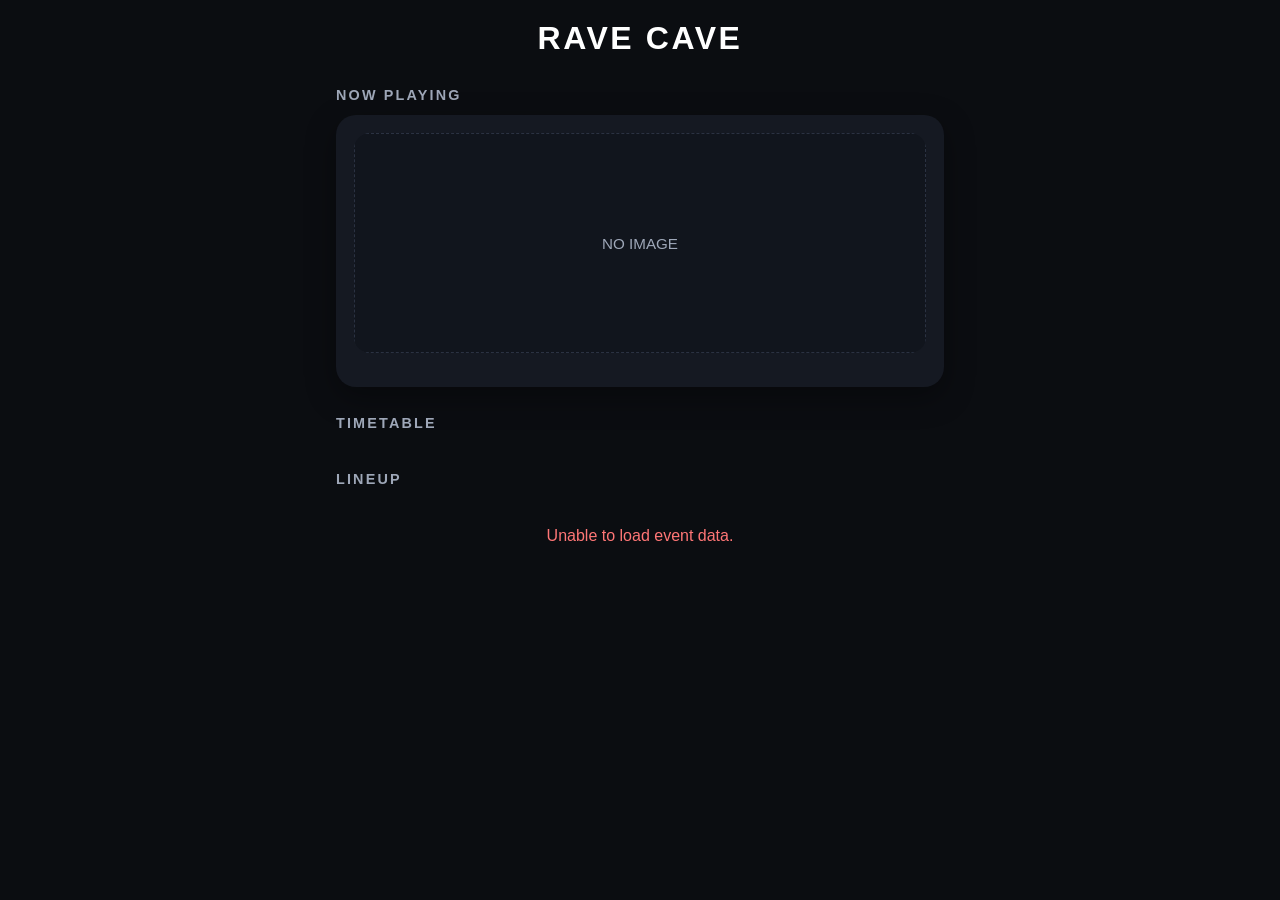
==== index.html @ cdd4a5f0 "Rename inbox.html to index.html" ====
<!DOCTYPE html>
<html lang="en">
<head>
  <meta charset="UTF-8">
  <meta
    name="viewport"
    content="width=device-width, initial-scale=1.0, viewport-fit=cover"
  >
  <title>RAVE CAVE</title>
  <link rel="stylesheet" href="css/style.css">
</head>
<body>
  <!-- HEADER -->
  <header class="header">
    <div class="header-inner">
      <h1 id="event-title">
        RAVE CAVE
      </h1>
      <p
        id="event-date"
        class="event-date"
      ></p>
      <p
        id="event-time"
        class="event-time"
      ></p>
    </div>
  </header>
  <main>
    <!-- NOW PLAYING -->
    <section
      id="now-playing-section"
      class="section"
    >
      <h2 class="section-title">
        NOW PLAYING
      </h2>
      <button
        id="now-playing-card"
        class="now-playing-card"
        type="button"
      >
        <div id="now-playing-image-container">
          <div class="no-image">
            NO IMAGE
          </div>
        </div>
        <div class="now-playing-content">
          <div
            id="now-playing-name"
            class="now-playing-name"
          ></div>
          <div
            id="now-playing-time"
            class="now-playing-time"
          ></div>
        </div>
      </button>
    </section>
    <!-- TIMETABLE  -->
    <section class="section">
      <h2 class="section-title">
        TIMETABLE
      </h2>
      <div id="timetable-list">
        <!-- app.js generated -->
      </div>
    </section>
    <!-- LINEUP -->
    <section class="section">
      <h2 class="section-title">
        LINEUP
      </h2>
      <div
        id="dj-list"
        class="dj-grid"
      >
        <!-- app.js generated -->
      </div>
    </section>
    <!-- ERROR -->
    <div
      id="error-message"
      class="error-message hidden"
    >
      Unable to load event data.
    </div>
  </main>
  <!-- BOTTOM SHEET -->
  <div
    id="bottom-sheet"
    class="bottom-sheet hidden"
  >
    <div
      id="sheet-overlay"
      class="sheet-overlay"
    ></div>
    <div class="sheet-content">
      <button
        id="modal-close"
        class="modal-close"
        type="button"
        aria-label="Close"
      >
        ×
      </button>
      <div
        id="modal-img"
        class="modal-image"
      >
        <div class="no-image">
          NO IMAGE
        </div>
      </div>
      <h3
        id="modal-name"
        class="modal-name"
      ></h3>
      <div
        id="modal-sns"
        class="modal-sns"
      >
        <!-- app.js generated -->
      </div>
    </div>
  </div>
  <!-- TOAST -->
  <div
    id="toast"
    class="toast"
    aria-live="polite"
  ></div>
  <!-- LOADING -->
  <div
    id="loading-msg"
    class="loading"
  >
    Loading...
  </div>
  <script src="js/config.js"></script>
  <script src="js/app.js"></script>
</body>
</html>
---- css/style.css ----
:root {
  --bg: #0b0d11;
  --surface: #151922;
  --surface-hover: #1d2330;
  --border: #2b3242;

  --text: #ffffff;
  --text-sub: #9ea7b8;

  --accent: #7dd3fc;

  --radius: 16px;

  --shadow:
    0 10px 30px rgba(0,0,0,.35);

  --max-width: 640px;
}

/* ==================================
   RESET
================================== */

* {
  box-sizing: border-box;
  margin: 0;
  padding: 0;
}

button,
input,
textarea {
  font: inherit;
}

button {
  -webkit-tap-highlight-color: transparent;
}

img {
  display: block;
  width: 100%;
}

body {
  background: var(--bg);
  color: var(--text);

  font-family:
    Inter,
    "Noto Sans JP",
    sans-serif;

  min-height: 100vh;

  max-width: var(--max-width);
  margin: 0 auto;

  padding-top: env(safe-area-inset-top);
  padding-bottom: env(safe-area-inset-bottom);
  padding-left: max(16px, env(safe-area-inset-left));
  padding-right: max(16px, env(safe-area-inset-right));
}

/* ==================================
   COMMON
================================== */

.hidden {
  display: none !important;
}

.section {
  margin-bottom: 28px;
}

.section-title {
  font-size: .9rem;
  letter-spacing: .15em;
  color: var(--text-sub);
  margin-bottom: 12px;
}

/* ==================================
   HEADER
================================== */

.header {
  padding: 20px 0 24px;
}

.header-inner {
  text-align: center;
}

#event-title {
  font-size: 2rem;
  font-weight: 800;
  letter-spacing: .08em;
}

.event-date {
  margin-top: 6px;
  color: var(--accent);
  font-size: .95rem;
}

.event-time {
  margin-top: 4px;
  color: var(--text-sub);
  font-size: .9rem;
}

/* ==================================
   NOW PLAYING
================================== */

.now-playing-card {
  width: 100%;
  border: none;
  background: var(--surface);
  border-radius: 20px;
  padding: 18px;
  color: var(--text);
  cursor: pointer;
  text-align: left;
  box-shadow: var(--shadow);
  transition: transform .15s ease;
}

.now-playing-card:active {
  transform: scale(.98);
}

#now-playing-image-container {
  height: 220px;
  background: #11151d;
  border-radius: 16px;
  overflow: hidden;

  display: flex;
  align-items: center;
  justify-content: center;
}

.now-playing-content {
  width: 100%;
}

.now-playing-name {
  margin-top: 16px;
  font-size: 1.5rem;
  font-weight: 800;
}

.now-playing-time {
  margin-top: 4px;
  color: var(--text-sub);
}

/* ==================================
   NO IMAGE
================================== */

.no-image {
  display: flex;

  align-items: center;
  justify-content: center;

  width: 100%;
  height: 100%;

  border: 1px dashed var(--border);
  border-radius: 12px;

  color: var(--text-sub);
  font-size: .95rem;
}

/* ==================================
   IMAGE COMMON
================================== */

#now-playing-image-container img,
.modal-image img,
.dj-image img {
  width: 100%;
  height: 100%;
  object-fit: cover;
}

/* ==================================
   TIMETABLE
================================== */

#timetable-list {
  display: flex;
  flex-direction: column;
  gap: 10px;
}

.tt-item {
  width: 100%;

  border: 1px solid var(--border);
  background: var(--surface);

  color: var(--text);

  padding: 14px;
  border-radius: 14px;

  display: flex;
  align-items: center;
  gap: 12px;

  cursor: pointer;
  text-align: left;

  transition: transform .15s ease,
              border-color .15s ease,
              background .15s ease;
}

.tt-item:active {
  transform: scale(.98);
}

.tt-range {
  width: 115px;
  color: var(--text-sub);
  font-size: .85rem;
}

.tt-name {
  flex: 1;
  font-weight: 700;
}

.tt-now {
  color: var(--accent);
  font-size: .8rem;
  font-weight: 800;
  white-space: nowrap;
}

.tt-item.current {
  border-width: 2px;
  border-color: var(--accent);

  background: var(--surface-hover);
}

/* ==================================
   LINEUP
================================== */

.dj-grid {
  display: grid;

  grid-template-columns:
    repeat(2, 1fr);

  gap: 12px;
}

.dj-card {
  border: none;

  background: var(--surface);

  color: var(--text);

  border-radius: 16px;

  overflow: hidden;

  cursor: pointer;

  transition: transform .15s ease;
}

.dj-card:active {
  transform: scale(.98);
}

.dj-image {
  aspect-ratio: 1 / 1;

  background: #11151d;

  display: flex;
  align-items: center;
  justify-content: center;

  overflow: hidden;
}

.dj-name {
  padding: 12px;

  text-align: center;
  font-weight: 700;
}

/* ==================================
   BOTTOM SHEET
================================== */

.bottom-sheet {
  position: fixed;
  inset: 0;
  z-index: 1000;
}

.sheet-overlay {
  position: absolute;
  inset: 0;

  background:
    rgba(0,0,0,.65);
}

.sheet-content {
  position: absolute;

  bottom: 0;
  left: 0;
  right: 0;

  background: var(--surface);

  border-radius:
    24px 24px 0 0;

  padding: 24px;

  max-height: 85vh;

  overflow-y: auto;
}

.modal-close {
  border: none;

  background: transparent;

  color: var(--text);

  font-size: 2rem;

  float: right;

  cursor: pointer;
}

/* ==================================
   MODAL CONTENT
================================== */

.modal-image {
  margin-top: 20px;

  height: 220px;

  border-radius: 16px;

  overflow: hidden;

  background: #11151d;
}

.modal-name {
  margin-top: 18px;

  font-size: 1.4rem;
  font-weight: 800;
}

/* ==================================
   SNS CARD
================================== */

.sns-card {
  margin-top: 12px;

  background: #11151d;

  border: 1px solid var(--border);

  border-radius: 14px;

  padding: 14px;
}

.sns-title {
  margin-bottom: 8px;

  color: var(--text-sub);

  font-size: .85rem;
}

.sns-id-row {
  display: flex;

  justify-content: space-between;

  align-items: center;

  margin-bottom: 12px;
}

.sns-id {
  font-weight: 700;
}

.copy-btn {
  border: none;

  background: var(--accent);

  color: #000;

  padding: 8px 12px;

  border-radius: 8px;

  font-weight: 700;

  cursor: pointer;
}

.open-btn {
  display: block;

  text-align: center;

  text-decoration: none;

  color: #000;

  background: var(--accent);

  padding: 10px;

  border-radius: 10px;

  font-weight: 700;
}

/* ==================================
   TOAST
================================== */

.toast {
  position: fixed;

  left: 50%;
  bottom: 20px;

  transform: translateX(-50%);

  background: #fff;
  color: #000;

  border-radius: 999px;

  padding: 10px 16px;

  opacity: 0;

  pointer-events: none;

  transition: .25s;
}

.toast.show {
  opacity: 1;
}

/* ==================================
   LOADING
================================== */

.loading {
  text-align: center;

  color: var(--text-sub);

  padding: 20px;
}

/* ==================================
   ERROR
================================== */

.error-message {
  color: #ff7676;

  text-align: center;

  margin-top: 20px;
}

/* ==================================
   TABLET
================================== */

@media (min-width: 768px) {

  .dj-grid {
    grid-template-columns:
      repeat(3, 1fr);
  }

}
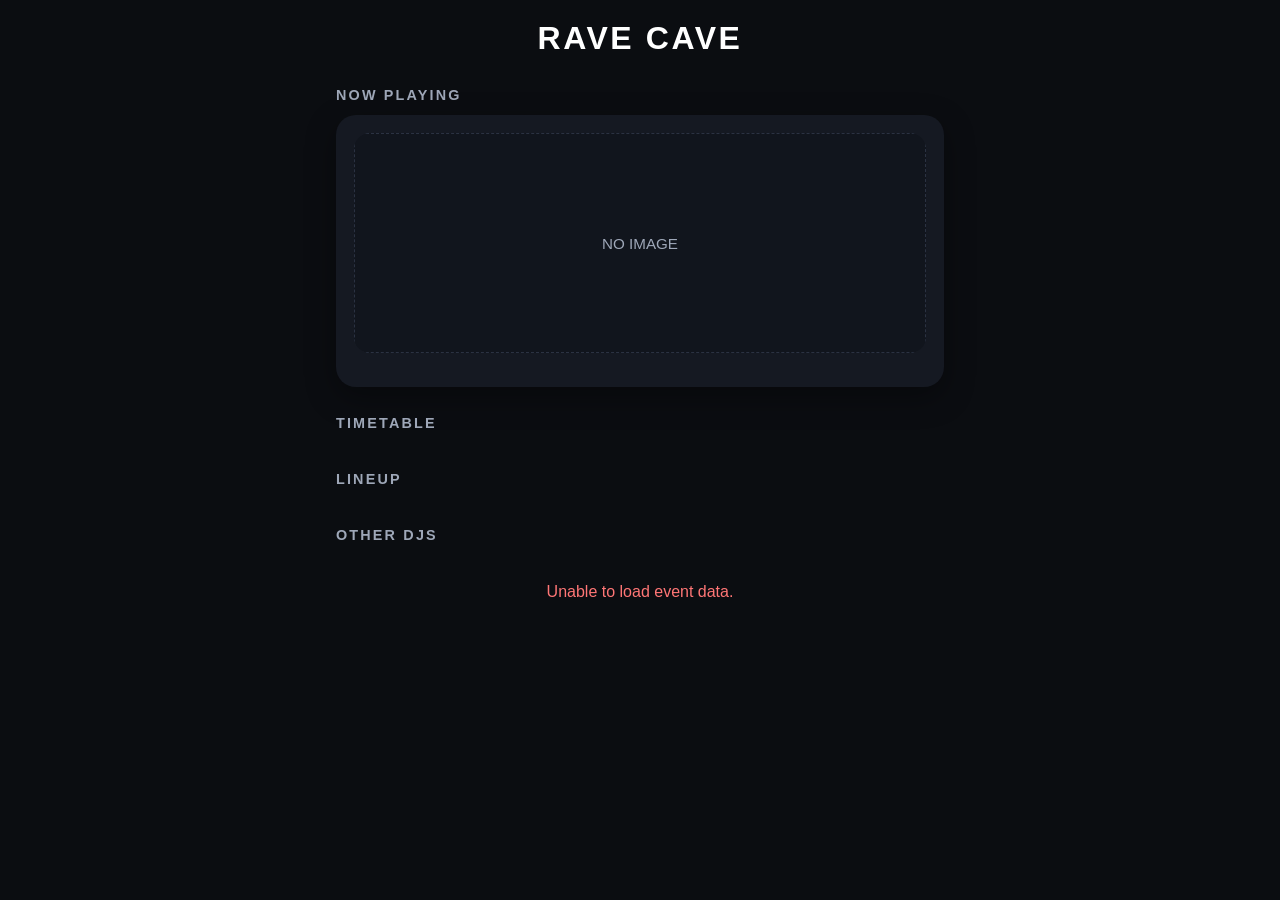
==== commit 2d7409e9: "Update index.html" ====
--- a/index.html
+++ b/index.html
@@ -57,7 +57,7 @@
         </div>
       </button>
     </section>
-    <!-- TIMETABLE  -->
+    <!-- TIMETABLE -->
     <section class="section">
       <h2 class="section-title">
         TIMETABLE
@@ -73,6 +73,18 @@
       </h2>
       <div
         id="dj-list"
+        class="dj-grid"
+      >
+        <!-- app.js generated -->
+      </div>
+    </section>
+    <!-- OTHER DJS -->
+    <section class="section">
+      <h2 class="section-title">
+        OTHER DJS
+      </h2>
+      <div
+        id="all-dj-list"
         class="dj-grid"
       >
         <!-- app.js generated -->
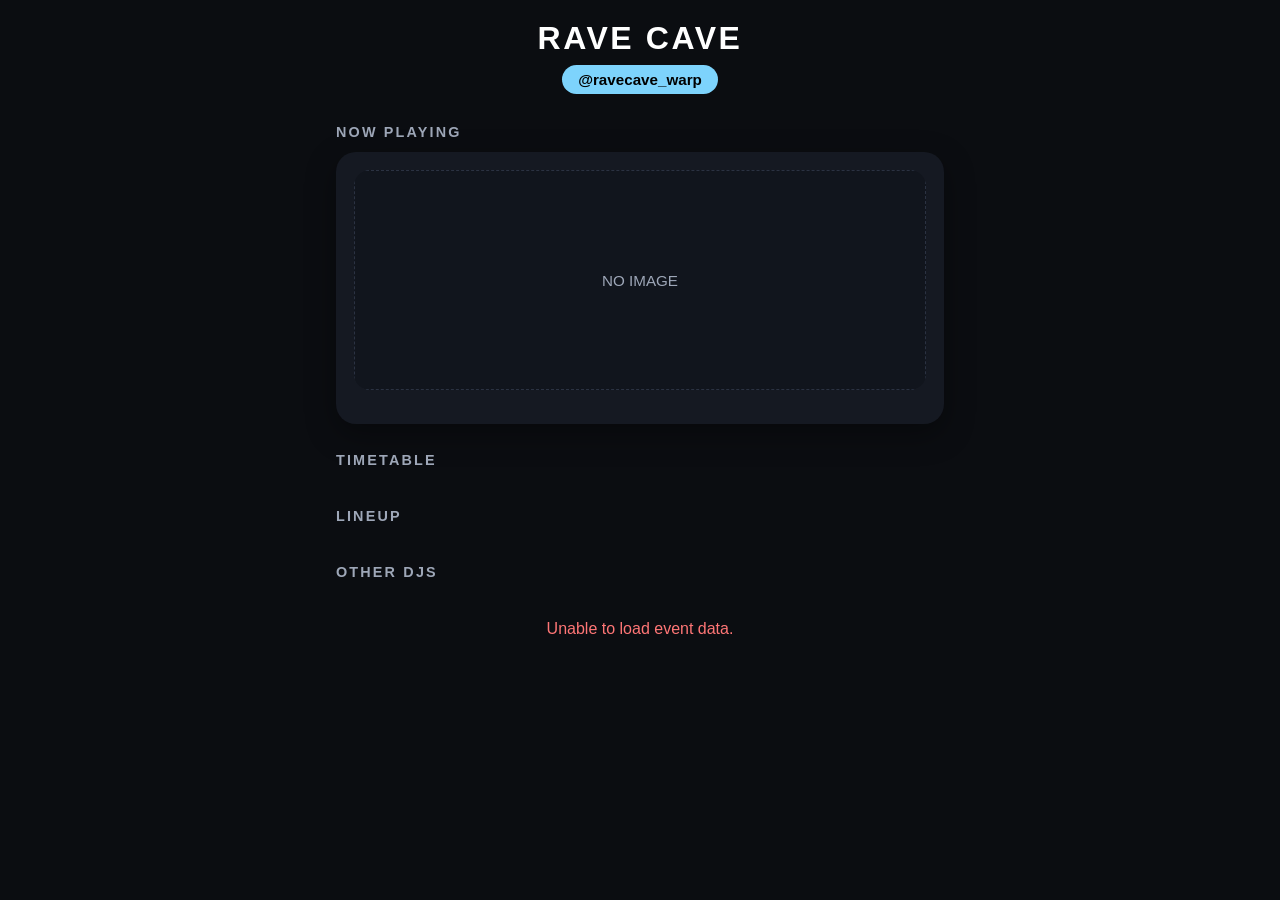
==== commit b5d21f8b: "Update index.html" ====
--- a/index.html
+++ b/index.html
@@ -16,6 +16,15 @@
       <h1 id="event-title">
         RAVE CAVE
       </h1>
+      <a
+        id="official-insta"
+        class="official-insta"
+        href="https://instagram.com/ravecave_warp"
+        target="_blank"
+        rel="noopener noreferrer"
+      >
+        @ravecave_warp
+      </a>
       <p
         id="event-date"
         class="event-date"
--- a/css/style.css
+++ b/css/style.css
@@ -97,6 +97,25 @@
   font-size: 2rem;
   font-weight: 800;
   letter-spacing: .08em;
+  text-transform: uppercase;
+}
+
+.official-insta {
+  display: inline-block;
+
+  margin-top: 8px;
+
+  color: #000;
+  background: var(--accent);
+
+  font-weight: 800;
+  font-size: .95rem;
+
+  padding: 6px 16px;
+
+  border-radius: 999px;
+
+  text-decoration: none;
 }
 
 .event-date {
@@ -304,6 +323,18 @@
   font-weight: 700;
 }
 
+.empty-message {
+  grid-column: 1 / -1;
+
+  color: var(--text-sub);
+
+  text-align: center;
+
+  padding: 20px;
+
+  font-size: .9rem;
+}
+
 /* ==================================
    BOTTOM SHEET
 ================================== */
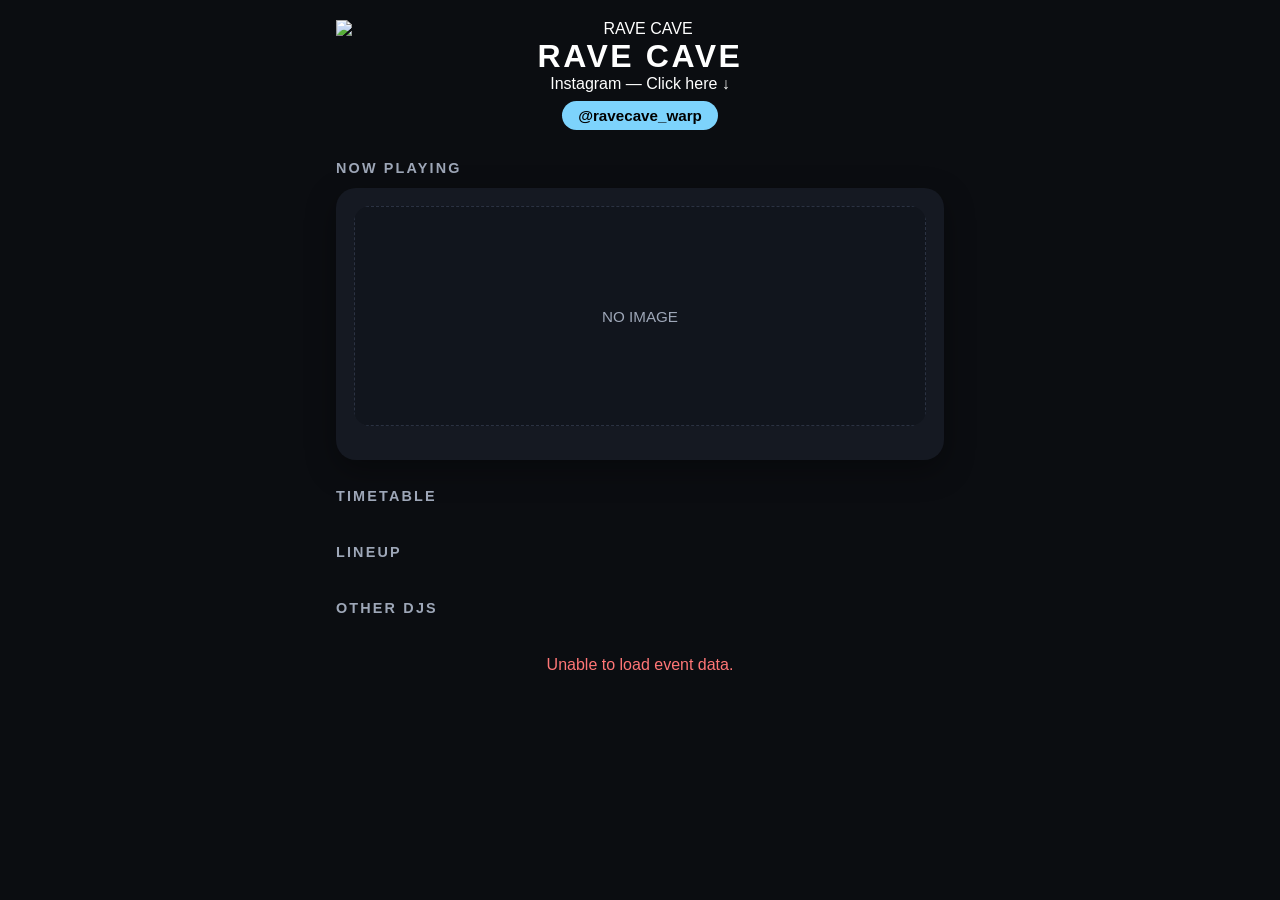
==== commit 84854208: "Update index.html" ====
--- a/index.html
+++ b/index.html
@@ -7,15 +7,29 @@
     content="width=device-width, initial-scale=1.0, viewport-fit=cover"
   >
   <title>RAVE CAVE</title>
+  <link rel="preconnect" href="https://fonts.googleapis.com">
+  <link rel="preconnect" href="https://fonts.gstatic.com" crossorigin>
+  <link
+    href="https://fonts.googleapis.com/css2?family=Orbitron:wght@700;900&display=swap"
+    rel="stylesheet"
+  >
   <link rel="stylesheet" href="css/style.css">
 </head>
 <body>
   <!-- HEADER -->
   <header class="header">
     <div class="header-inner">
+      <img
+        src="assets/logo.png"
+        alt="RAVE CAVE"
+        class="site-logo"
+      >
       <h1 id="event-title">
         RAVE CAVE
       </h1>
+      <p class="insta-cta">
+        Instagram — Click here ↓
+      </p>
       <a
         id="official-insta"
         class="official-insta"
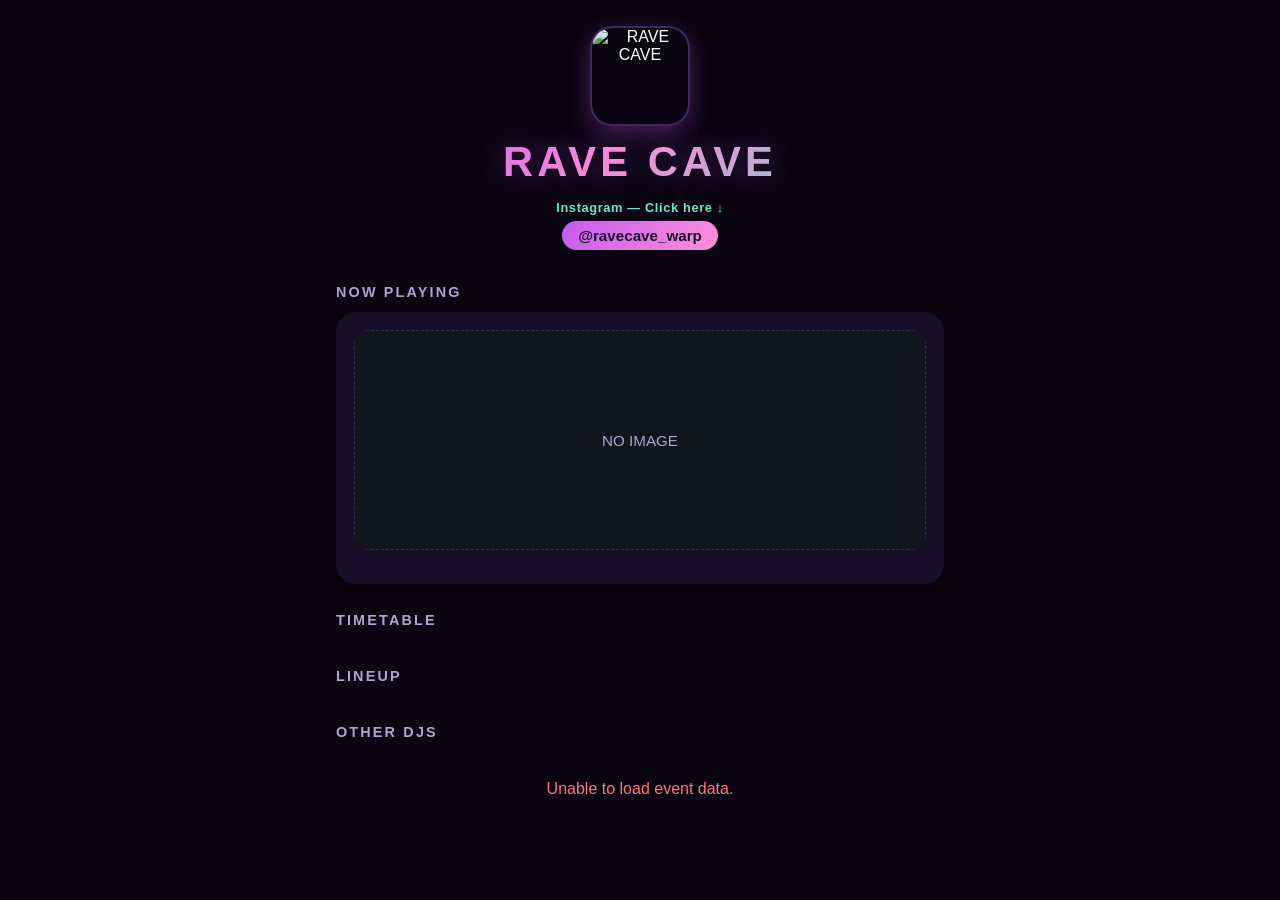
==== commit b6386bd1: "Update index.html" ====
--- a/index.html
+++ b/index.html
@@ -20,7 +20,7 @@
   <header class="header">
     <div class="header-inner">
       <img
-        src="assets/logo.png"
+        src="https://lh3.googleusercontent.com/d/1r-_qTWnOybRlFx-wVKnvcZFvsLz64R3k"
         alt="RAVE CAVE"
         class="site-logo"
       >
--- a/css/style.css
+++ b/css/style.css
@@ -1,18 +1,20 @@
 :root {
-  --bg: #0b0d11;
-  --surface: #151922;
-  --surface-hover: #1d2330;
-  --border: #2b3242;
+  --bg: #0a0512;
+  --surface: #170f28;
+  --surface-hover: #241a3d;
+  --border: #3d2a5c;
 
   --text: #ffffff;
-  --text-sub: #9ea7b8;
-
-  --accent: #7dd3fc;
+  --text-sub: #b3a3d1;
+
+  --accent: #c65bf0;
+  --accent-secondary: #6be8c4;
+  --on-accent: #1a0b2e;
 
   --radius: 16px;
 
   --shadow:
-    0 10px 30px rgba(0,0,0,.35);
+    0 10px 30px rgba(0,0,0,.5);
 
   --max-width: 640px;
 }
@@ -86,27 +88,68 @@
 ================================== */
 
 .header {
-  padding: 20px 0 24px;
+  padding: 28px 0 24px;
 }
 
 .header-inner {
   text-align: center;
 }
 
+.site-logo {
+  width: 96px;
+  height: 96px;
+
+  margin: 0 auto 14px;
+
+  border-radius: 20px;
+
+  box-shadow:
+    0 0 0 2px var(--border),
+    0 8px 24px rgba(198, 91, 240, .35);
+}
+
 #event-title {
-  font-size: 2rem;
-  font-weight: 800;
-  letter-spacing: .08em;
+  font-family: "Orbitron", sans-serif;
+  font-size: 2.6rem;
+  font-weight: 900;
+  letter-spacing: .1em;
   text-transform: uppercase;
+
+  background: linear-gradient(
+    135deg,
+    var(--accent) 0%,
+    #ff8fd8 45%,
+    var(--accent-secondary) 100%
+  );
+
+  -webkit-background-clip: text;
+  background-clip: text;
+  color: transparent;
+
+  text-shadow:
+    0 0 30px rgba(198, 91, 240, .35);
+}
+
+.insta-cta {
+  margin-top: 14px;
+
+  color: var(--accent-secondary);
+  font-size: .8rem;
+  font-weight: 700;
+  letter-spacing: .05em;
 }
 
 .official-insta {
   display: inline-block;
 
-  margin-top: 8px;
-
-  color: #000;
-  background: var(--accent);
+  margin-top: 6px;
+
+  color: var(--on-accent);
+  background: linear-gradient(
+    120deg,
+    var(--accent),
+    #ff8fd8
+  );
 
   font-weight: 800;
   font-size: .95rem;
@@ -119,7 +162,7 @@
 }
 
 .event-date {
-  margin-top: 6px;
+  margin-top: 10px;
   color: var(--accent);
   font-size: .95rem;
 }
@@ -410,6 +453,58 @@
 }
 
 /* ==================================
+   COMBO IMAGE（B2B等の複数人表示）
+================================== */
+
+.combo-image-row {
+  display: flex;
+
+  width: 100%;
+  height: 100%;
+
+  gap: 2px;
+}
+
+.combo-image-cell {
+  flex: 1;
+
+  height: 100%;
+
+  overflow: hidden;
+}
+
+.combo-image-cell img {
+  width: 100%;
+  height: 100%;
+  object-fit: cover;
+}
+
+/* ==================================
+   MEMBER BLOCK（B2B等、モーダル内のメンバー区切り）
+================================== */
+
+.member-block {
+  margin-top: 20px;
+
+  padding-top: 16px;
+
+  border-top: 1px solid var(--border);
+}
+
+.member-block:first-child {
+  margin-top: 8px;
+  padding-top: 0;
+  border-top: none;
+}
+
+.member-heading {
+  font-size: 1.05rem;
+  font-weight: 800;
+
+  color: var(--accent);
+}
+
+/* ==================================
    SNS CARD
 ================================== */
 
@@ -452,7 +547,7 @@
 
   background: var(--accent);
 
-  color: #000;
+  color: var(--on-accent);
 
   padding: 8px 12px;
 
@@ -470,7 +565,7 @@
 
   text-decoration: none;
 
-  color: #000;
+  color: var(--on-accent);
 
   background: var(--accent);
 
@@ -494,7 +589,7 @@
   transform: translateX(-50%);
 
   background: #fff;
-  color: #000;
+  color: var(--on-accent);
 
   border-radius: 999px;
 
